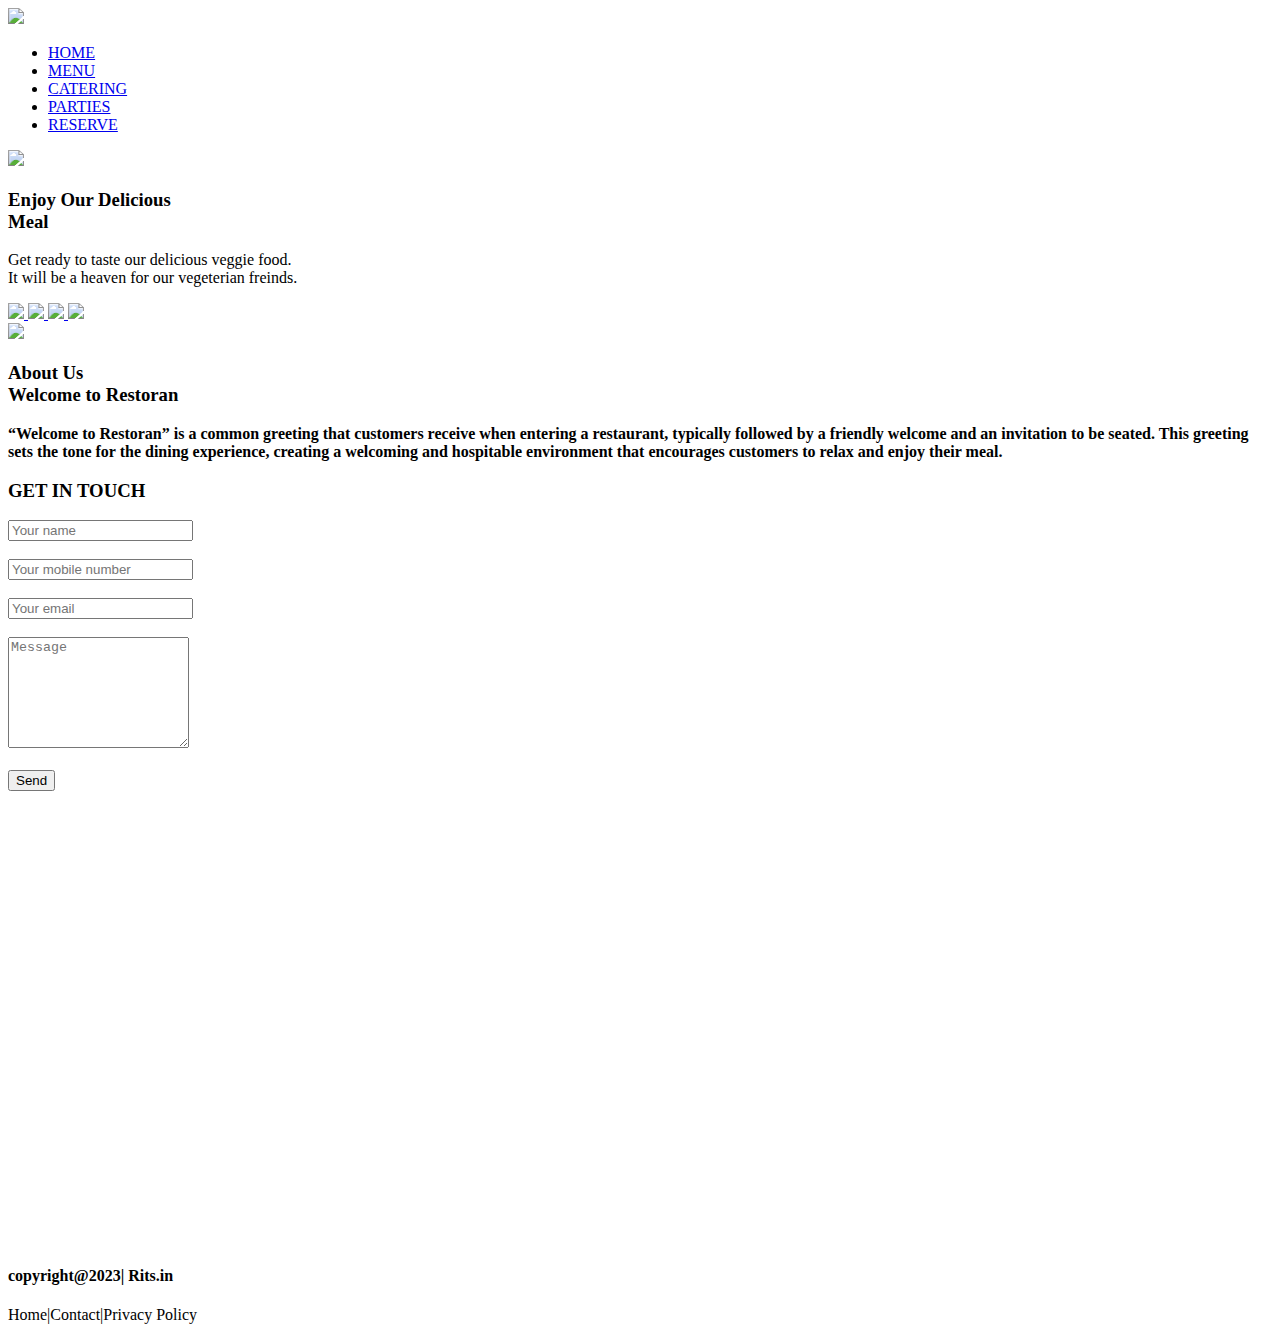
==== website.html @ 8b8d5f2c "Add files via upload" ====
<!DOCTYPE html>
<head>
 <link rel="stylesheet" href="https://cdn.jsdelivr.net/npm/bootstrap-icons@1.10.5/font/bootstrap-icons.css">
 <link rel="stylesheet" href="C:\Users\Dayatri\Desktop\website.css">
 <link rel="shortcut icon" href="C:\Users\Dayatri\Downloads\fork.png" type="image/png">
 <title>Heaven for Vegan</title>
</head>
<body background="C:\Users\Dayatri\Downloads\black.avif" type="image/avif">
<header>
<nav>
<div class="logo_ul">
                   <img src="C:\Users\Dayatri\Downloads\logo2.png">
                   <ul>
                     <li>
                          <a href="C:\Users\Dayatri\Desktop\website.html">HOME</a>
                     </li>
                     <li>
                          <a href="C:\Users\Dayatri\Desktop\menu.html">MENU</a>
                     </li>
                     <li>
                          <a href="C:\Users\Dayatri\Desktop\catering.html">CATERING</a>
                     </li>
                     <li>
                          <a href="C:\Users\Dayatri\Desktop\party.html">PARTIES</a>
                     </li>
                     <li>
                          <a href="C:\Users\Dayatri\Desktop\reserve.html">RESERVE</a>
                     </li>
                  </ul>
               </div>
</nav>
<section>
<img src="C:\Users\Dayatri\Downloads\rest.avif">
<div class="cont">
                       
                                  <h3>Enjoy Our Delicious<br>Meal</h3>
                                  
                                      <p>Get ready to taste our delicious veggie food. <br>It will be a heaven for our vegeterian freinds.</p>                                                        
 </div>
</section>
<sec>
<div class="cards">
                     <a href="#" class="card">
                         <img src="C:\Users\Dayatri\Downloads\MC.png" class="MC">                      
                     </a>    
                    <a href="#" class="card">
                         <img src="C:\Users\Dayatri\Downloads\QF.png" class="MC">                      
                     </a>  
                     <a href="#" class="card">
                         <img src="C:\Users\Dayatri\Downloads\OO.png" class="MC">                      
                     </a>           
                     <a href="#" class="card">
                         <img src="C:\Users\Dayatri\Downloads\SE.png" class="MC">                      
                     </a>                     
                                               
               </div>          
          </sec>
<headers>
           <img src="C:\Users\Dayatri\Downloads\abo.webp">
           <div class="content">
                  <h3>About Us<br>Welcome to  Restoran</h3>
                  <p style= "font-family:Candara"><b>
“Welcome to Restoran” is a common greeting that customers receive when entering a restaurant, typically followed by a friendly welcome and an invitation to be seated.

This greeting sets the tone for the dining experience, creating a welcoming and hospitable environment that encourages customers to relax and enjoy their meal.</b></p>
              
                  
          </div>
        
       </headers>
<div class="container">
        <form method="POST" name="submit-to-google-sheet">
            <h3>GET IN TOUCH</h3>
            <input type="text" name="Name" placeholder="Your name" required><br><br>
            <input type="text" name="Phone-No" placeholder="Your mobile number" required><br><br>
            <input type="text" name="Email Id" placeholder="Your email" required><br><br>
            <textarea rows="7" name="Message" placeholder="Message"></textarea><br><br>
            <button class="btn btn1">Send</button> 
            <span id="msg"></span>
        </form>
<div class="map">
<iframe src="https://www.google.com/maps/embed?pb=!1m18!1m12!1m3!1d120562.19529478785!2d72.9190572414724!3d19.21403564539327!2m3!1f0!2f0!3f0!3m2!1i1024!2i768!4f13.1!3m3!1m2!1s0x3be7b8fcfe76fd59%3A0xcf367d85f7c50283!2sThane%2C%20Maharashtra!5e0!3m2!1sen!2sin!4v1686827989341!5m2!1sen!2sin" width="600" height="450" style="border:0;" allowfullscreen="" loading="lazy" referrerpolicy="no-referrer-when-downgrade"></iframe>
</div>
</div>
<div class="footer">
<h4>copyright@2023| Rits.in</h4>
<p>Home|Contact|Privacy Policy</p>
</div>
</header>
</body>
</html>
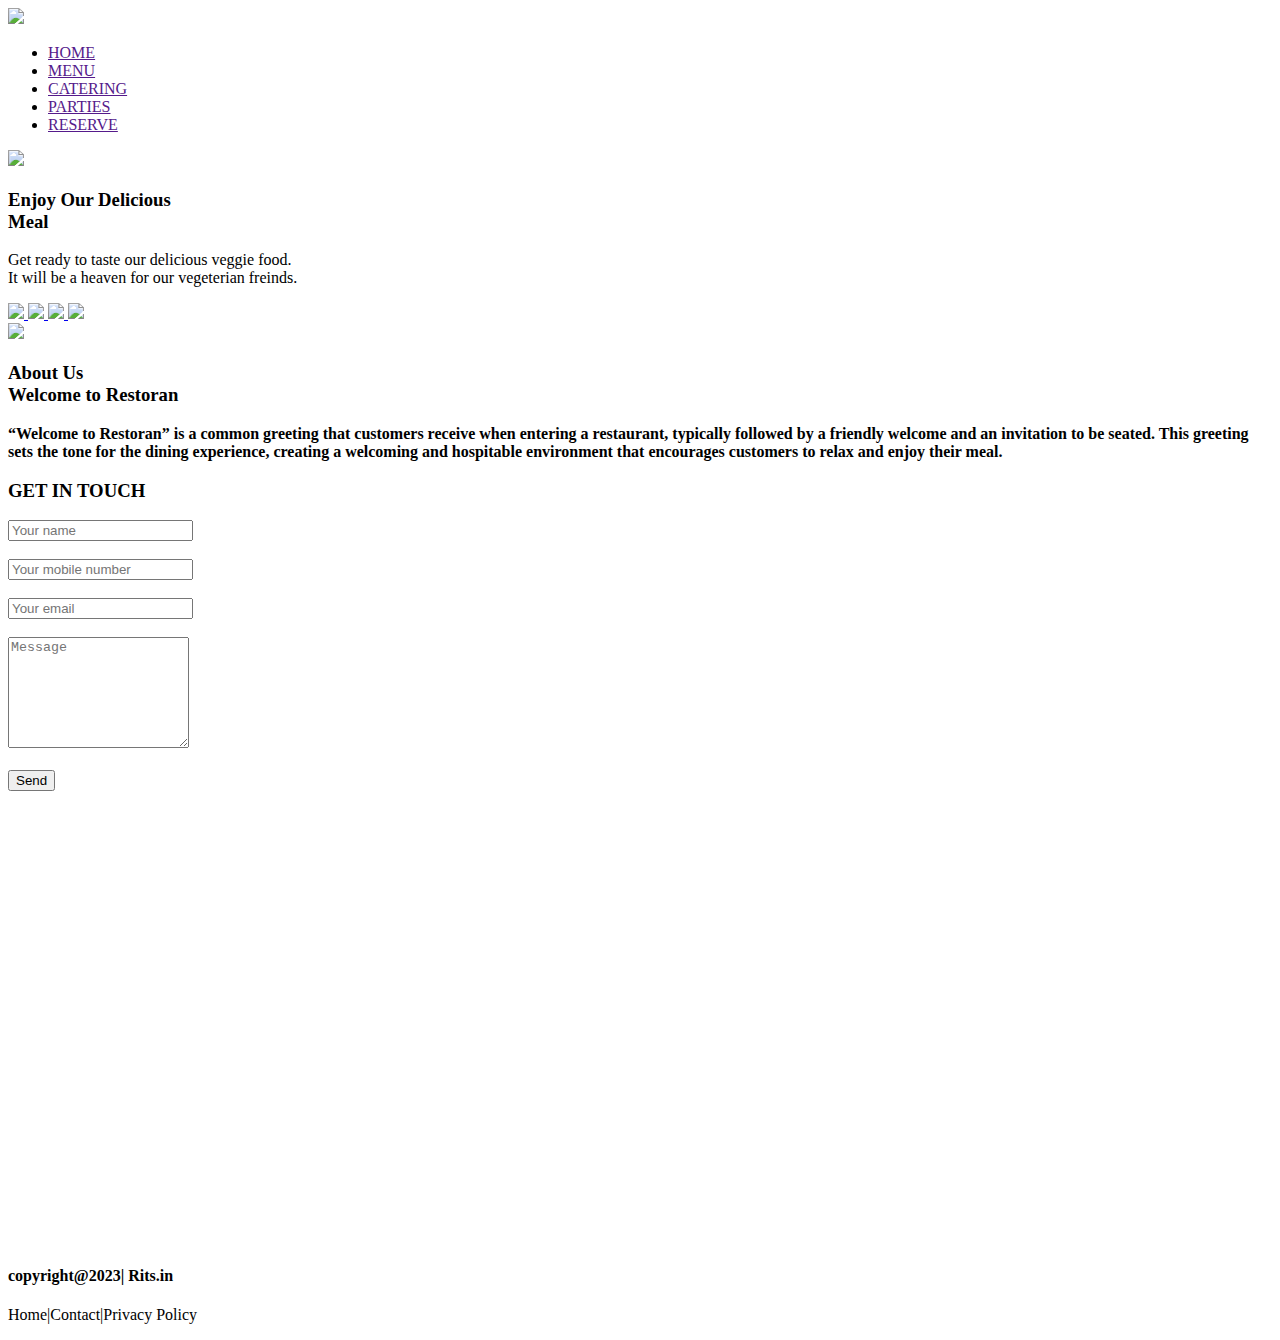
==== commit d53ba89a: "Update website.html" ====
--- a/website.html
+++ b/website.html
@@ -1,30 +1,30 @@
 <!DOCTYPE html>
 <head>
  <link rel="stylesheet" href="https://cdn.jsdelivr.net/npm/bootstrap-icons@1.10.5/font/bootstrap-icons.css">
- <link rel="stylesheet" href="C:\Users\Dayatri\Desktop\website.css">
- <link rel="shortcut icon" href="C:\Users\Dayatri\Downloads\fork.png" type="image/png">
+ <link rel="stylesheet" href="">
+ <link rel="shortcut icon" href="" type="image/png">
  <title>Heaven for Vegan</title>
 </head>
-<body background="C:\Users\Dayatri\Downloads\black.avif" type="image/avif">
+<body background="" type="image/avif">
 <header>
 <nav>
 <div class="logo_ul">
                    <img src="C:\Users\Dayatri\Downloads\logo2.png">
                    <ul>
                      <li>
-                          <a href="C:\Users\Dayatri\Desktop\website.html">HOME</a>
+                          <a href="">HOME</a>
                      </li>
                      <li>
-                          <a href="C:\Users\Dayatri\Desktop\menu.html">MENU</a>
+                          <a href="">MENU</a>
                      </li>
                      <li>
-                          <a href="C:\Users\Dayatri\Desktop\catering.html">CATERING</a>
+                          <a href="">CATERING</a>
                      </li>
                      <li>
-                          <a href="C:\Users\Dayatri\Desktop\party.html">PARTIES</a>
+                          <a href="">PARTIES</a>
                      </li>
                      <li>
-                          <a href="C:\Users\Dayatri\Desktop\reserve.html">RESERVE</a>
+                          <a href="">RESERVE</a>
                      </li>
                   </ul>
                </div>
@@ -41,7 +41,7 @@
 <sec>
 <div class="cards">
                      <a href="#" class="card">
-                         <img src="C:\Users\Dayatri\Downloads\MC.png" class="MC">                      
+                         <img src="https://github.com/webritgithub/basic-restro-web/blob/main/MC.png" class="MC">                      
                      </a>    
                     <a href="#" class="card">
                          <img src="C:\Users\Dayatri\Downloads\QF.png" class="MC">                      
@@ -88,4 +88,4 @@
 </div>
 </header>
 </body>
-</html>+</html>
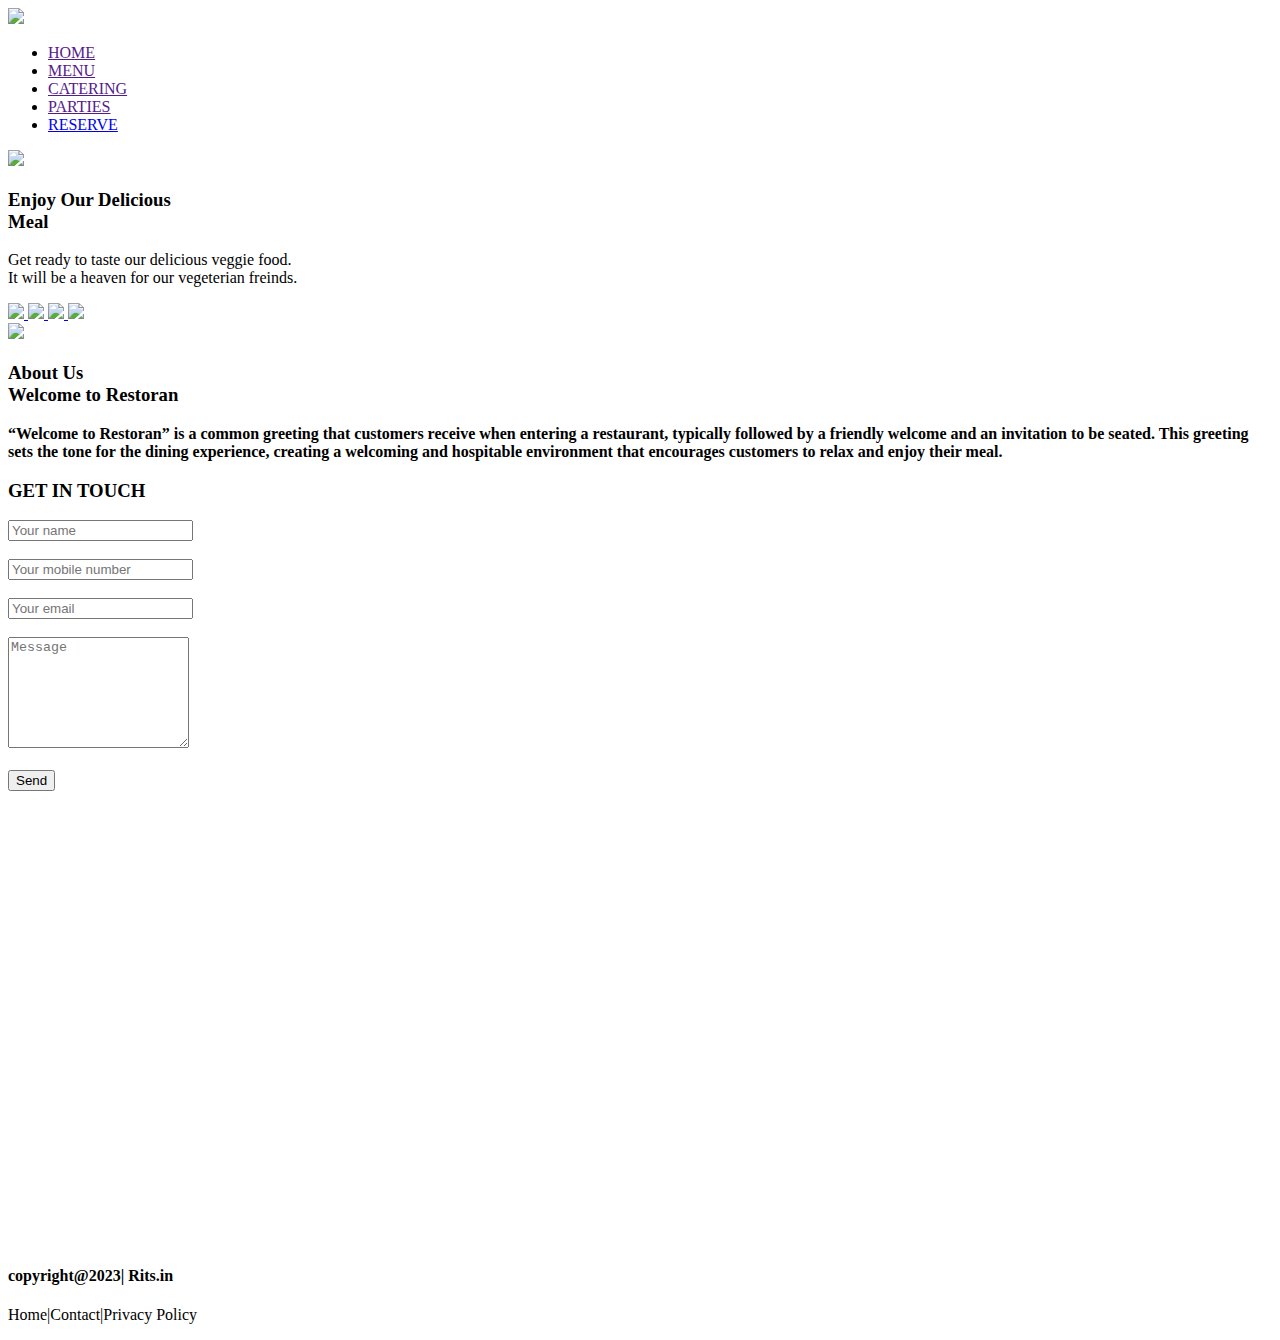
==== commit 1bb02a3e: "Update website.html" ====
--- a/website.html
+++ b/website.html
@@ -1,11 +1,11 @@
 <!DOCTYPE html>
 <head>
  <link rel="stylesheet" href="https://cdn.jsdelivr.net/npm/bootstrap-icons@1.10.5/font/bootstrap-icons.css">
- <link rel="stylesheet" href="">
+ <link rel="stylesheet" href="https://github.com/webritgithub/basic-restro-web/blob/main/website.css">
  <link rel="shortcut icon" href="" type="image/png">
  <title>Heaven for Vegan</title>
 </head>
-<body background="" type="image/avif">
+<body background="https://github.com/webritgithub/basic-restro-web/blob/main/black.avif" type="image/avif">
 <header>
 <nav>
 <div class="logo_ul">
@@ -24,7 +24,7 @@
                           <a href="">PARTIES</a>
                      </li>
                      <li>
-                          <a href="">RESERVE</a>
+                          <a href="https://github.com/webritgithub/basic-restro-web/blob/main/reserve.html">RESERVE</a>
                      </li>
                   </ul>
                </div>
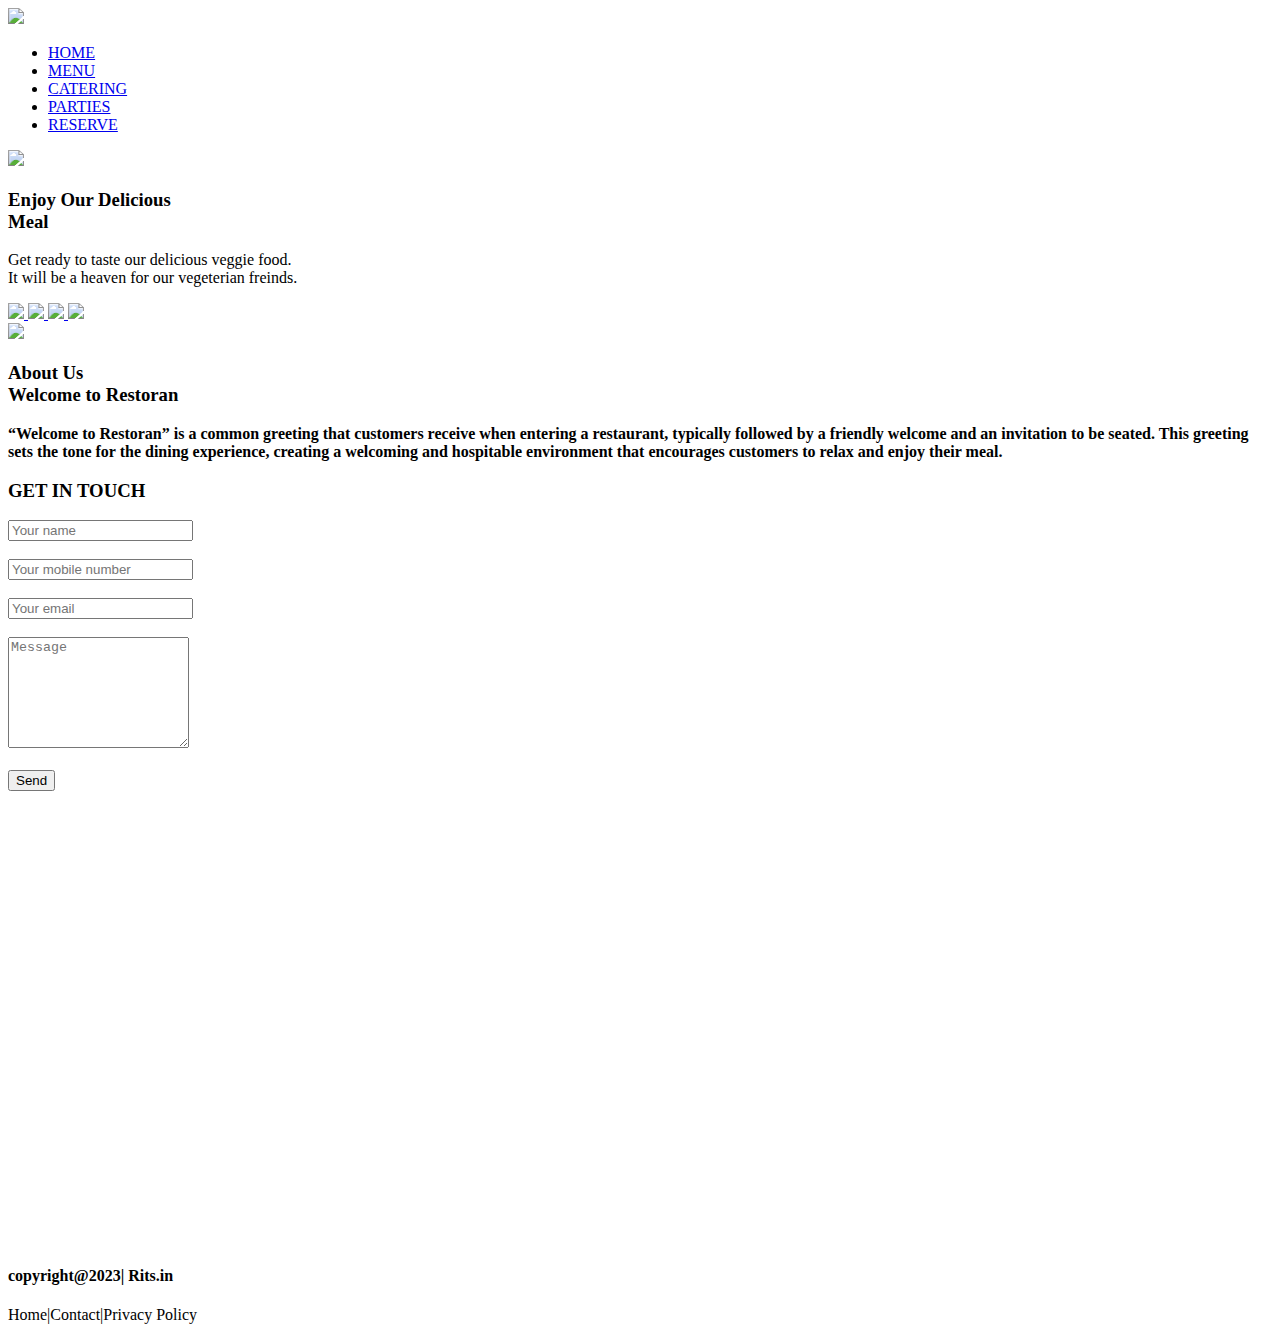
==== commit 1702bf49: "Update website.html" ====
--- a/website.html
+++ b/website.html
@@ -9,19 +9,19 @@
 <header>
 <nav>
 <div class="logo_ul">
-                   <img src="C:\Users\Dayatri\Downloads\logo2.png">
+                   <img src="https://github.com/webritgithub/basic-restro-web/blob/main/logo2.png">
                    <ul>
                      <li>
-                          <a href="">HOME</a>
+                          <a href="https://github.com/webritgithub/basic-restro-web/blob/main/website.html">HOME</a>
                      </li>
                      <li>
-                          <a href="">MENU</a>
+                          <a href="https://github.com/webritgithub/basic-restro-web/blob/main/menu.html">MENU</a>
                      </li>
                      <li>
-                          <a href="">CATERING</a>
+                          <a href="https://github.com/webritgithub/basic-restro-web/blob/main/catering.html">CATERING</a>
                      </li>
                      <li>
-                          <a href="">PARTIES</a>
+                          <a href="https://github.com/webritgithub/basic-restro-web/blob/main/party.html">PARTIES</a>
                      </li>
                      <li>
                           <a href="https://github.com/webritgithub/basic-restro-web/blob/main/reserve.html">RESERVE</a>
@@ -30,7 +30,7 @@
                </div>
 </nav>
 <section>
-<img src="C:\Users\Dayatri\Downloads\rest.avif">
+<img src="https://github.com/webritgithub/basic-restro-web/blob/main/rest.avif">
 <div class="cont">
                        
                                   <h3>Enjoy Our Delicious<br>Meal</h3>
@@ -44,19 +44,19 @@
                          <img src="https://github.com/webritgithub/basic-restro-web/blob/main/MC.png" class="MC">                      
                      </a>    
                     <a href="#" class="card">
-                         <img src="C:\Users\Dayatri\Downloads\QF.png" class="MC">                      
+                         <img src="https://github.com/webritgithub/basic-restro-web/blob/main/QF.png" class="MC">                      
                      </a>  
                      <a href="#" class="card">
-                         <img src="C:\Users\Dayatri\Downloads\OO.png" class="MC">                      
+                         <img src="https://github.com/webritgithub/basic-restro-web/blob/main/OO.png" class="MC">                      
                      </a>           
                      <a href="#" class="card">
-                         <img src="C:\Users\Dayatri\Downloads\SE.png" class="MC">                      
+                         <img src="https://github.com/webritgithub/basic-restro-web/blob/main/SE.png" class="MC">                      
                      </a>                     
                                                
                </div>          
           </sec>
 <headers>
-           <img src="C:\Users\Dayatri\Downloads\abo.webp">
+           <img src="https://github.com/webritgithub/basic-restro-web/blob/main/abo.webp">
            <div class="content">
                   <h3>About Us<br>Welcome to  Restoran</h3>
                   <p style= "font-family:Candara"><b>
